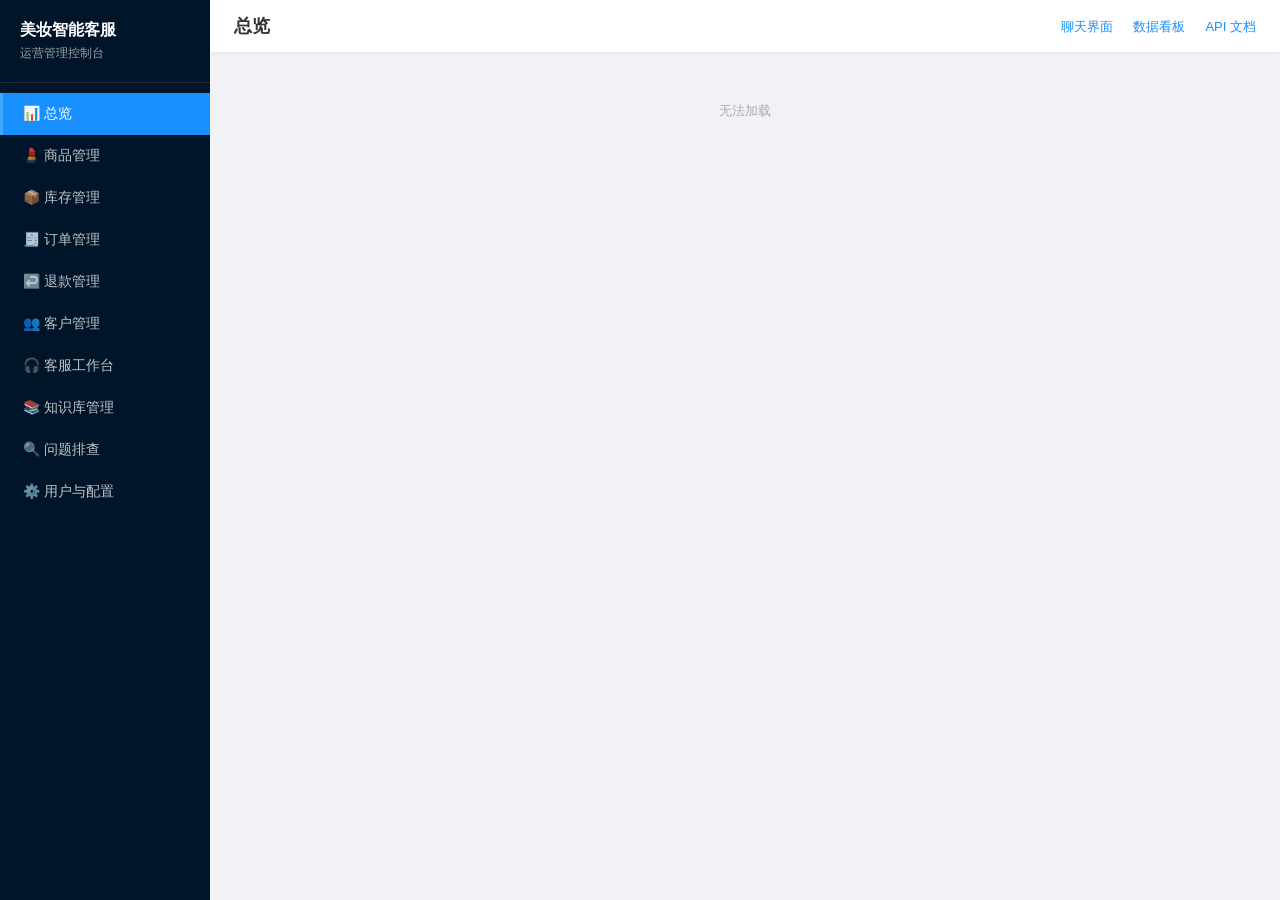
==== static/admin.html @ 64801beb "feat: 补齐企业级能力 - 检索增强/排查链路/客服工作台/运营后台/知识库管理 新增模块: - retrieval_engine: 混合检索(关键词+向量+RRF+重排) + 知识来源追溯 - " ====
<!DOCTYPE html>
<html lang="zh-CN">
<head>
<meta charset="UTF-8">
<meta name="viewport" content="width=device-width, initial-scale=1.0">
<title>运营管理控制台 - 美妆智能客服</title>
<style>
* { margin: 0; padding: 0; box-sizing: border-box; }
body { font-family: -apple-system, BlinkMacSystemFont, 'Segoe UI', Roboto, sans-serif; background: #f0f2f5; color: #333; }
.layout { display: flex; min-height: 100vh; }
.sidebar { width: 210px; background: #001529; color: #fff; flex-shrink: 0; }
.logo { padding: 20px; font-size: 16px; font-weight: 700; border-bottom: 1px solid rgba(255,255,255,0.1); }
.logo small { display:block; font-weight:400; font-size:12px; opacity:.6; margin-top:4px; }
.menu { padding: 10px 0; }
.menu-item { padding: 12px 20px; cursor: pointer; font-size: 14px; color: rgba(255,255,255,0.75); transition: all .2s; border-left: 3px solid transparent; }
.menu-item:hover { background: rgba(255,255,255,0.08); color: #fff; }
.menu-item.active { background: #1890ff; color: #fff; border-left-color: #40a9ff; }
.main { flex: 1; display: flex; flex-direction: column; min-width: 0; }
.topbar { background: #fff; padding: 14px 24px; display: flex; justify-content: space-between; align-items: center; box-shadow: 0 1px 4px rgba(0,0,0,0.06); }
.topbar h2 { font-size: 18px; }
.topbar .links a { color: #1890ff; text-decoration: none; font-size: 13px; margin-left: 16px; }
.content { padding: 20px 24px; flex: 1; }
.panel { display: none; }
.panel.active { display: block; }
.cards { display: grid; grid-template-columns: repeat(auto-fit, minmax(160px, 1fr)); gap: 16px; margin-bottom: 20px; }
.card { background: #fff; border-radius: 8px; padding: 18px; box-shadow: 0 1px 4px rgba(0,0,0,0.06); }
.card .label { font-size: 12px; color: #888; margin-bottom: 6px; }
.card .value { font-size: 26px; font-weight: 700; }
.card .value.warn { color: #fa8c16; }
.card .value.ok { color: #52c41a; }
.toolbar { display: flex; gap: 10px; margin-bottom: 14px; flex-wrap: wrap; align-items: center; }
input, select, button, textarea { font-family: inherit; font-size: 13px; }
input[type=text], input[type=number], select, textarea { padding: 7px 10px; border: 1px solid #d9d9d9; border-radius: 4px; outline: none; }
input:focus, select:focus, textarea:focus { border-color: #1890ff; }
button { padding: 7px 14px; border: none; border-radius: 4px; background: #1890ff; color: #fff; cursor: pointer; transition: opacity .2s; }
button:hover { opacity: .85; }
button.ghost { background: #fff; color: #1890ff; border: 1px solid #1890ff; }
button.danger { background: #ff4d4f; }
button.sm { padding: 4px 10px; font-size: 12px; }
table { width: 100%; border-collapse: collapse; background: #fff; border-radius: 8px; overflow: hidden; box-shadow: 0 1px 4px rgba(0,0,0,0.06); }
th, td { padding: 11px 14px; text-align: left; font-size: 13px; border-bottom: 1px solid #f0f0f0; }
th { background: #fafafa; color: #666; font-weight: 600; font-size: 12px; }
tr:hover td { background: #fafcff; }
.badge { display: inline-block; padding: 2px 9px; border-radius: 10px; font-size: 12px; }
.badge.green { background: #f6ffed; color: #52c41a; }
.badge.orange { background: #fff7e6; color: #fa8c16; }
.badge.red { background: #fff1f0; color: #ff4d4f; }
.badge.blue { background: #e6f7ff; color: #1890ff; }
.badge.gray { background: #f5f5f5; color: #888; }
.empty { text-align: center; padding: 30px; color: #aaa; font-size: 13px; }
.modal-mask { display: none; position: fixed; inset: 0; background: rgba(0,0,0,0.45); align-items: center; justify-content: center; z-index: 100; }
.modal-mask.show { display: flex; }
.modal { background: #fff; border-radius: 8px; width: 480px; max-width: 92vw; max-height: 86vh; overflow-y: auto; }
.modal h3 { padding: 16px 20px; border-bottom: 1px solid #f0f0f0; font-size: 16px; }
.modal .body { padding: 20px; }
.modal .field { margin-bottom: 14px; }
.modal .field label { display: block; font-size: 13px; color: #666; margin-bottom: 6px; }
.modal .field input, .modal .field select, .modal .field textarea { width: 100%; }
.modal .foot { padding: 14px 20px; border-top: 1px solid #f0f0f0; text-align: right; display: flex; gap: 10px; justify-content: flex-end; }
.tag { display:inline-block; padding:1px 7px; background:#f0f5ff; color:#2f54eb; border-radius:3px; font-size:11px; margin-right:4px; }
.loading { text-align: center; padding: 20px; color: #999; }
</style>
</head>
<body>
<div class="layout">
  <div class="sidebar">
    <div class="logo">美妆智能客服<small>运营管理控制台</small></div>
    <div class="menu" id="menu">
      <div class="menu-item active" data-panel="overview">📊 总览</div>
      <div class="menu-item" data-panel="products">💄 商品管理</div>
      <div class="menu-item" data-panel="inventory">📦 库存管理</div>
      <div class="menu-item" data-panel="orders">🧾 订单管理</div>
      <div class="menu-item" data-panel="refunds">↩️ 退款管理</div>
      <div class="menu-item" data-panel="customers">👥 客户管理</div>
      <div class="menu-item" data-panel="workbench">🎧 客服工作台</div>
      <div class="menu-item" data-panel="kb">📚 知识库管理</div>
      <div class="menu-item" data-panel="traces">🔍 问题排查</div>
      <div class="menu-item" data-panel="system">⚙️ 用户与配置</div>
    </div>
  </div>
  <div class="main">
    <div class="topbar">
      <h2 id="panelTitle">总览</h2>
      <div class="links">
        <a href="/">聊天界面</a>
        <a href="/dashboard">数据看板</a>
        <a href="/docs" target="_blank">API 文档</a>
      </div>
    </div>
    <div class="content" id="content"><div class="loading">加载中...</div></div>
  </div>
</div>

<div class="modal-mask" id="modalMask">
  <div class="modal">
    <h3 id="modalTitle">编辑</h3>
    <div class="body" id="modalBody"></div>
    <div class="foot">
      <button class="ghost" onclick="closeModal()">取消</button>
      <button id="modalOk">确定</button>
    </div>
  </div>
</div>

<script>
const $ = (id) => document.getElementById(id);
let currentPanel = 'overview';

const PANEL_TITLES = {
  overview: '总览', products: '商品管理', inventory: '库存管理', orders: '订单管理',
  refunds: '退款管理', customers: '客户管理', workbench: '客服工作台',
  kb: '知识库管理', traces: '问题排查', system: '用户与配置'
};

async function api(path, opts) {
  try {
    const r = await fetch(path, opts);
    if (!r.ok) throw new Error('HTTP ' + r.status);
    return await r.json();
  } catch (e) {
    console.error(path, e);
    return null;
  }
}

function badge(text, color) { return `<span class="badge ${color}">${text}</span>`; }
function esc(s) { return String(s == null ? '' : s).replace(/[&<>"]/g, c => ({'&':'&amp;','<':'&lt;','>':'&gt;','"':'&quot;'}[c])); }

// ============ 菜单切换 ============
document.querySelectorAll('.menu-item').forEach(el => {
  el.onclick = () => {
    document.querySelectorAll('.menu-item').forEach(x => x.classList.remove('active'));
    el.classList.add('active');
    currentPanel = el.dataset.panel;
    $('panelTitle').textContent = PANEL_TITLES[currentPanel];
    render();
  };
});

async function render() {
  const c = $('content');
  c.innerHTML = '<div class="loading">加载中...</div>';
  const fn = PANELS[currentPanel];
  try { c.innerHTML = await fn(); } catch (e) { c.innerHTML = '<div class="empty">加载失败: ' + esc(e.message) + '</div>'; }
}

// ============ 总览 ============
async function renderOverview() {
  const d = await api('/api/admin/overview');
  if (!d) return '<div class="empty">无法加载</div>';
  return `
    <div class="cards">
      <div class="card"><div class="label">商品总数</div><div class="value">${d.products.total}</div></div>
      <div class="card"><div class="label">在售商品</div><div class="value ok">${d.products.active}</div></div>
      <div class="card"><div class="label">库存 SKU</div><div class="value">${d.inventory.total_skus}</div></div>
      <div class="card"><div class="label">低库存预警</div><div class="value warn">${d.inventory.low_stock}</div></div>
      <div class="card"><div class="label">订单总数</div><div class="value">${d.orders.total}</div></div>
      <div class="card"><div class="label">待处理退款</div><div class="value warn">${d.refunds.pending}</div></div>
      <div class="card"><div class="label">客户数</div><div class="value">${d.customers.total}</div></div>
      <div class="card"><div class="label">后台用户</div><div class="value">${d.users.total}</div></div>
    </div>`;
}

// ============ 商品 ============
async function renderProducts() {
  const d = await api('/api/admin/products?page_size=50');
  if (!d) return '<div class="empty">无法加载</div>';
  const rows = d.items.map(p => `
    <tr>
      <td>${esc(p.name)}</td>
      <td>${esc(p.brand)}</td>
      <td>${esc(p.category)}</td>
      <td>¥${p.price}</td>
      <td>${p.stock}</td>
      <td>${p.status === 'active' ? badge('在售','green') : badge('下架','gray')}</td>
      <td>
        <button class="sm ghost" onclick="editProduct('${p.id}')">编辑</button>
        <button class="sm danger" onclick="delProduct('${p.id}')">下架</button>
      </td>
    </tr>`).join('');
  return `
    <div class="toolbar">
      <input type="text" id="pKw" placeholder="搜索商品名/品牌">
      <button onclick="searchProducts()">搜索</button>
      <button class="ghost" onclick="newProduct()">+ 新增商品</button>
      <span style="color:#888;font-size:13px">共 ${d.total} 个商品</span>
    </div>
    <table><thead><tr><th>名称</th><th>品牌</th><th>品类</th><th>价格</th><th>库存</th><th>状态</th><th>操作</th></tr></thead>
    <tbody>${rows || '<tr><td colspan="7" class="empty">暂无数据</td></tr>'}</tbody></table>`;
}

async function searchProducts() {
  const kw = $('pKw').value.trim();
  const d = await api('/api/admin/products?page_size=50' + (kw ? '&keyword=' + encodeURIComponent(kw) : ''));
  if (!d) return;
  const rows = d.items.map(p => `
    <tr><td>${esc(p.name)}</td><td>${esc(p.brand)}</td><td>${esc(p.category)}</td>
    <td>¥${p.price}</td><td>${p.stock}</td>
    <td>${p.status === 'active' ? badge('在售','green') : badge('下架','gray')}</td>
    <td><button class="sm ghost" onclick="editProduct('${p.id}')">编辑</button>
    <button class="sm danger" onclick="delProduct('${p.id}')">下架</button></td></tr>`).join('');
  document.querySelector('tbody').innerHTML = rows || '<tr><td colspan="7" class="empty">无匹配</td></tr>';
}

function newProduct() {
  openModal('新增商品', [
    {k:'name', l:'商品名称', t:'text'},
    {k:'brand', l:'品牌', t:'text'},
    {k:'category', l:'品类', t:'text', v:'护肤'},
    {k:'price', l:'价格', t:'number'},
    {k:'stock', l:'库存', t:'number'},
    {k:'description', l:'描述', t:'textarea'},
  ], async (data) => {
    data.price = parseFloat(data.price || 0);
    data.stock = parseInt(data.stock || 0);
    await api('/api/admin/products', {method:'POST', headers:{'Content-Type':'application/json'}, body: JSON.stringify(data)});
    closeModal(); render();
  });
}

async function editProduct(id) {
  const p = await api('/api/admin/products/' + id);
  if (!p) return;
  openModal('编辑商品', [
    {k:'name', l:'商品名称', t:'text', v:p.name},
    {k:'brand', l:'品牌', t:'text', v:p.brand},
    {k:'category', l:'品类', t:'text', v:p.category},
    {k:'price', l:'价格', t:'number', v:p.price},
    {k:'description', l:'描述', t:'textarea', v:p.description},
  ], async (data) => {
    data.price = parseFloat(data.price || 0);
    await api('/api/admin/products/' + id, {method:'PUT', headers:{'Content-Type':'application/json'}, body: JSON.stringify(data)});
    closeModal(); render();
  });
}

async function delProduct(id) {
  if (!confirm('确认下架该商品？')) return;
  await api('/api/admin/products/' + id, {method:'DELETE'});
  render();
}

// ============ 库存 ============
async function renderInventory() {
  const d = await api('/api/admin/inventory');
  if (!d) return '<div class="empty">无法加载</div>';
  const rows = d.items.map(i => `
    <tr>
      <td>${esc(i.product_name)}</td>
      <td>${i.stock}</td>
      <td>${i.warning_threshold}</td>
      <td>${i.low_stock ? badge('低库存','red') : badge('正常','green')}</td>
      <td>
        <button class="sm ghost" onclick="adjustStock('${i.product_id}', 10)">+10</button>
        <button class="sm ghost" onclick="adjustStock('${i.product_id}', -10)">-10</button>
        <button class="sm" onclick="setStock('${i.product_id}')">设置</button>
      </td>
    </tr>`).join('');
  return `<table><thead><tr><th>商品</th><th>库存</th><th>预警阈值</th><th>状态</th><th>操作</th></tr></thead>
    <tbody>${rows || '<tr><td colspan="5" class="empty">暂无数据</td></tr>'}</tbody></table>`;
}

async function adjustStock(pid, delta) {
  await api(`/api/admin/inventory/${pid}/adjust?delta=${delta}`, {method:'POST'});
  render();
}
function setStock(pid) {
  openModal('设置库存', [{k:'stock', l:'库存数量', t:'number'}], async (d) => {
    await api(`/api/admin/inventory/${pid}/adjust?stock=${parseInt(d.stock||0)}`, {method:'POST'});
    closeModal(); render();
  });
}

// ============ 订单 ============
async function renderOrders() {
  const d = await api('/api/admin/orders');
  if (!d) return '<div class="empty">无法加载</div>';
  const STATUS = {pending:'待支付', paid:'已支付', shipped:'已发货', completed:'已完成', cancelled:'已取消', returned:'已退货'};
  const rows = d.items.map(o => `
    <tr>
      <td>${esc(o.order_id)}</td>
      <td>${esc(o.user_id)}</td>
      <td>¥${o.total_amount}</td>
      <td>${badge(STATUS[o.status] || o.status, o.status==='completed'?'green':o.status==='cancelled'?'gray':'blue')}</td>
      <td>${o.tracking_number || '-'}</td>
      <td><button class="sm ghost" onclick="setOrderStatus('${o.order_id}')">改状态</button></td>
    </tr>`).join('');
  return `<table><thead><tr><th>订单号</th><th>用户</th><th>金额</th><th>状态</th><th>物流单号</th><th>操作</th></tr></thead>
    <tbody>${rows || '<tr><td colspan="6" class="empty">暂无订单</td></tr>'}</tbody></table>`;
}

function setOrderStatus(oid) {
  openModal('修改订单状态', [{k:'status', l:'状态 (pending/paid/shipped/completed/cancelled)', t:'text'}], async (d) => {
    await api(`/api/admin/orders/${oid}/status?status=${encodeURIComponent(d.status)}`, {method:'PUT'});
    closeModal(); render();
  });
}

// ============ 退款 ============
async function renderRefunds() {
  const d = await api('/api/admin/refunds');
  if (!d) return '<div class="empty">无法加载</div>';
  const rows = d.items.map(r => `
    <tr>
      <td>${esc(r.return_id)}</td>
      <td>${esc(r.order_id)}</td>
      <td>¥${r.refund_amount}</td>
      <td>${esc(r.reason)}</td>
      <td>${badge(r.status, r.status==='approved'?'green':r.status==='rejected'?'red':'orange')}</td>
      <td>
        ${r.status==='pending' ? `<button class="sm" onclick="approveRefund('${r.return_id}')">通过</button>
        <button class="sm danger" onclick="rejectRefund('${r.return_id}')">拒绝</button>` : '-'}
      </td>
    </tr>`).join('');
  return `<table><thead><tr><th>退款单号</th><th>订单号</th><th>金额</th><th>原因</th><th>状态</th><th>操作</th></tr></thead>
    <tbody>${rows || '<tr><td colspan="6" class="empty">暂无退款申请</td></tr>'}</tbody></table>`;
}

async function approveRefund(id) {
  if (!confirm('确认通过该退款申请？')) return;
  await api(`/api/admin/refunds/${id}/approve`, {method:'POST'});
  render();
}
function rejectRefund(id) {
  openModal('拒绝退款', [{k:'reason', l:'拒绝原因', t:'text'}], async (d) => {
    await api(`/api/admin/refunds/${id}/reject?reason=${encodeURIComponent(d.reason||'')}`, {method:'POST'});
    closeModal(); render();
  });
}

// ============ 客户 ============
async function renderCustomers() {
  const d = await api('/api/admin/customers');
  if (!d) return '<div class="empty">无法加载</div>';
  const rows = d.items.map(c => `
    <tr>
      <td>${esc(c.nickname)}</td>
      <td>${esc(c.phone)}</td>
      <td>${badge(c.level, c.level==='VIP'?'orange':'gray')}</td>
      <td>${c.total_orders}</td>
      <td>¥${c.total_spent}</td>
      <td>${(c.tags||[]).map(t=>`<span class="tag">${esc(t)}</span>`).join('')}</td>
    </tr>`).join('');
  return `<div class="toolbar"><button class="ghost" onclick="newCustomer()">+ 新增客户</button></div>
    <table><thead><tr><th>昵称</th><th>手机</th><th>等级</th><th>订单数</th><th>消费额</th><th>标签</th></tr></thead>
    <tbody>${rows || '<tr><td colspan="6" class="empty">暂无客户</td></tr>'}</tbody></table>`;
}

function newCustomer() {
  openModal('新增客户', [
    {k:'nickname', l:'昵称', t:'text'},
    {k:'phone', l:'手机号', t:'text'},
    {k:'level', l:'等级', t:'text', v:'normal'},
  ], async (d) => {
    await api('/api/admin/customers', {method:'POST', headers:{'Content-Type':'application/json'}, body: JSON.stringify(d)});
    closeModal(); render();
  });
}

// ============ 客服工作台 ============
async function renderWorkbench() {
  const stats = await api('/api/tickets/stats');
  const agents = await api('/api/agents');
  const tickets = await api('/api/tickets');

  const agentRows = (agents?.agents || []).map(a => `
    <tr>
      <td>${esc(a.name)}</td>
      <td>${a.role}</td>
      <td>${a.status==='online'?badge('在线','green'):badge('离线','gray')}</td>
      <td>${a.active_count} / ${a.max_concurrent}</td>
      <td>${a.total_handled}</td>
      <td>${(a.reception_scope?.categories||['全部']).join('、')}</td>
      <td>
        ${a.status==='online'
          ? `<button class="sm ghost" onclick="setAgent('${a.agent_id}','offline')">下线</button>`
          : `<button class="sm" onclick="setAgent('${a.agent_id}','online')">上线</button>`}
      </td>
    </tr>`).join('');

  const ticketRows = (tickets?.tickets || []).map(t => `
    <tr>
      <td>${esc(t.ticket_id)}</td>
      <td>${esc(t.session_id)}</td>
      <td>${badge(t.priority, t.priority==='urgent'?'red':t.priority==='high'?'orange':'gray')}</td>
      <td>${esc(t.emotion)}</td>
      <td>${badge(t.status, t.status==='serving'?'green':t.status==='pending'?'orange':'gray')}</td>
      <td>${esc(t.assigned_agent || '未分配')}</td>
      <td>
        ${t.status==='pending' ? `<button class="sm" onclick="assignTicket('${t.ticket_id}')">分配</button>` : ''}
        ${t.status!=='closed' ? `<button class="sm ghost" onclick="closeTicket('${t.ticket_id}')">关闭</button>` : ''}
      </td>
    </tr>`).join('');

  return `
    <div class="cards">
      <div class="card"><div class="label">工单总数</div><div class="value">${stats?.total_tickets ?? 0}</div></div>
      <div class="card"><div class="label">待分配</div><div class="value warn">${stats?.pending ?? 0}</div></div>
      <div class="card"><div class="label">服务中</div><div class="value ok">${stats?.serving ?? 0}</div></div>
      <div class="card"><div class="label">在线客服</div><div class="value">${stats?.online_agents ?? 0} / ${stats?.total_agents ?? 0}</div></div>
    </div>
    <h3 style="margin:16px 0 10px;font-size:15px">客服账号</h3>
    <table><thead><tr><th>姓名</th><th>角色</th><th>状态</th><th>负载</th><th>已处理</th><th>接待范围</th><th>操作</th></tr></thead>
    <tbody>${agentRows || '<tr><td colspan="7" class="empty">暂无客服</td></tr>'}</tbody></table>
    <h3 style="margin:20px 0 10px;font-size:15px">转人工工单</h3>
    <table><thead><tr><th>工单号</th><th>会话</th><th>优先级</th><th>情感</th><th>状态</th><th>客服</th><th>操作</th></tr></thead>
    <tbody>${ticketRows || '<tr><td colspan="7" class="empty">暂无工单</td></tr>'}</tbody></table>`;
}

async function setAgent(id, status) {
  await api(`/api/agents/${id}/status?status=${status}`, {method:'POST'});
  render();
}
function assignTicket(tid) {
  openModal('分配工单', [{k:'agent_id', l:'客服ID (如 agent_001)', t:'text'}], async (d) => {
    await api(`/api/tickets/${tid}/assign?agent_id=${encodeURIComponent(d.agent_id)}`, {method:'POST'});
    closeModal(); render();
  });
}
function closeTicket(tid) {
  openModal('关闭工单', [{k:'resolution', l:'处理结果', t:'text'}], async (d) => {
    await api(`/api/tickets/${tid}/close?resolution=${encodeURIComponent(d.resolution||'')}`, {method:'POST'});
    closeModal(); render();
  });
}

// ============ 知识库 ============
async function renderKB() {
  const stats = await api('/api/kb/stats');
  const docs = await api('/api/kb/documents');
  const versions = await api('/api/kb/versions');

  const docRows = (docs?.items || []).map(d => `
    <tr>
      <td>${esc(d.title)}</td>
      <td>${esc(d.category)}</td>
      <td>${d.doc_type}</td>
      <td>${badge(d.status, d.status==='active'?'green':'gray')}</td>
      <td>
        <button class="sm ghost" onclick="viewChunks('${d.doc_id}')">切片</button>
        <button class="sm danger" onclick="delDoc('${d.doc_id}')">删除</button>
      </td>
    </tr>`).join('');

  const verRows = (versions?.items || []).map(v => `
    <tr>
      <td>v${v.version_number}</td>
      <td>${esc(v.name)}</td>
      <td>${badge(v.status, v.status==='published'?'green':v.status==='archived'?'gray':'orange')}</td>
      <td>${v.chunk_count} 切片</td>
      <td>${v.effective_at ? new Date(v.effective_at*1000).toLocaleString() : '-'}</td>
      <td>
        ${v.status!=='published' ? `<button class="sm" onclick="publishVer('${v.version_id}')">发布</button>` : ''}
        <button class="sm ghost" onclick="rollbackVer('${v.version_id}')">回滚到此版本</button>
      </td>
    </tr>`).join('');

  return `
    <div class="cards">
      <div class="card"><div class="label">文档数</div><div class="value">${stats?.documents ?? 0}</div></div>
      <div class="card"><div class="label">切片数</div><div class="value">${stats?.chunks ?? 0}</div></div>
      <div class="card"><div class="label">已向量化</div><div class="value ok">${stats?.vectorized_chunks ?? 0}</div></div>
      <div class="card"><div class="label">版本数</div><div class="value">${stats?.versions ?? 0}</div></div>
    </div>
    <div class="toolbar">
      <button class="ghost" onclick="newDoc()">+ 新增文档</button>
      <button onclick="vectorizeAll()">全量向量化</button>
      <button class="ghost" onclick="newVersion()">创建版本快照</button>
    </div>
    <h3 style="margin:8px 0 10px;font-size:15px">文档列表</h3>
    <table><thead><tr><th>标题</th><th>分类</th><th>类型</th><th>状态</th><th>操作</th></tr></thead>
    <tbody>${docRows || '<tr><td colspan="5" class="empty">暂无文档</td></tr>'}</tbody></table>
    <h3 style="margin:20px 0 10px;font-size:15px">版本管理</h3>
    <table><thead><tr><th>版本</th><th>名称</th><th>状态</th><th>切片数</th><th>生效时间</th><th>操作</th></tr></thead>
    <tbody>${verRows || '<tr><td colspan="6" class="empty">暂无版本</td></tr>'}</tbody></table>`;
}

function newDoc() {
  openModal('新增知识文档', [
    {k:'title', l:'标题', t:'text'},
    {k:'category', l:'分类', t:'text'},
    {k:'content', l:'内容（自动切片）', t:'textarea'},
  ], async (d) => {
    await api('/api/kb/documents', {method:'POST', headers:{'Content-Type':'application/json'}, body: JSON.stringify(d)});
    closeModal(); render();
  });
}

async function viewChunks(docId) {
  const d = await api('/api/kb/chunks?doc_id=' + docId);
  const html = (d?.items || []).map(c => `
    <div style="border:1px solid #eee;border-radius:6px;padding:10px;margin-bottom:8px">
      <div style="font-size:12px;color:#888;margin-bottom:6px">${c.chunk_id} ${c.enabled?badge('启用','green'):badge('禁用','gray')} ${c.vectorized?badge('已向量化','blue'):''}</div>
      <div style="font-size:13px">${esc(c.content)}</div>
      <div style="margin-top:8px">
        <button class="sm ghost" onclick="editChunk('${c.chunk_id}')">编辑</button>
        <button class="sm ghost" onclick="vectorizeChunk('${c.chunk_id}')">向量化</button>
      </div>
    </div>`).join('') || '<div class="empty">无切片</div>';
  openModal('文档切片', [], null, html);
}

function editChunk(cid) {
  openModal('编辑切片', [{k:'content', l:'切片内容', t:'textarea'}], async (d) => {
    await api(`/api/kb/chunks/${cid}?content=${encodeURIComponent(d.content)}`, {method:'PUT'});
    closeModal(); render();
  });
}
async function vectorizeChunk(cid) {
  await api(`/api/kb/chunks/${cid}/vectorize`, {method:'POST'});
  alert('向量化完成');
}
async function vectorizeAll() {
  const r = await api('/api/kb/vectorize-all', {method:'POST'});
  alert(`已向量化 ${r?.vectorized ?? 0} 个切片`);
}
function newVersion() {
  openModal('创建版本快照', [{k:'name', l:'版本名称', t:'text'}, {k:'note', l:'备注', t:'text'}], async (d) => {
    await api('/api/kb/versions', {method:'POST', headers:{'Content-Type':'application/json'}, body: JSON.stringify(d)});
    closeModal(); render();
  });
}
async function publishVer(vid) {
  await api(`/api/kb/versions/${vid}/publish`, {method:'POST'});
  render();
}
async function rollbackVer(vid) {
  if (!confirm('确认回滚到该版本？当前未发布的修改将丢失。')) return;
  await api(`/api/kb/versions/${vid}/rollback`, {method:'POST'});
  render();
}
async function delDoc(id) {
  if (!confirm('确认删除该文档及其切片？')) return;
  await api('/api/kb/documents/' + id, {method:'DELETE'});
  render();
}

// ============ 问题排查 ============
async function renderTraces() {
  const stats = await api('/api/traces/stats');
  const traces = await api('/api/traces?limit=30');
  const rows = (traces?.traces || []).map(t => `
    <tr>
      <td style="font-family:monospace;font-size:12px">${esc(t.trace_id)}</td>
      <td>${esc(t.user_message).slice(0, 30)}</td>
      <td>${esc(t.intent)}</td>
      <td>${esc(t.emotion)}</td>
      <td>${t.total_duration_ms}ms</td>
      <td>${t.status==='escalated'?badge('转人工','red'):badge('已解决','green')}</td>
      <td><button class="sm ghost" onclick="viewTrace('${t.trace_id}')">查看链路</button></td>
    </tr>`).join('');
  return `
    <div class="cards">
      <div class="card"><div class="label">总链路数</div><div class="value">${stats?.total_traces ?? 0}</div></div>
      <div class="card"><div class="label">已解决</div><div class="value ok">${stats?.resolved ?? 0}</div></div>
      <div class="card"><div class="label">转人工</div><div class="value warn">${stats?.escalated ?? 0}</div></div>
      <div class="card"><div class="label">平均耗时</div><div class="value">${Math.round(stats?.avg_duration_ms ?? 0)}ms</div></div>
    </div>
    <table><thead><tr><th>链路ID</th><th>用户消息</th><th>意图</th><th>情感</th><th>耗时</th><th>状态</th><th>操作</th></tr></thead>
    <tbody>${rows || '<tr><td colspan="7" class="empty">暂无链路记录</td></tr>'}</tbody></table>`;
}

async function viewTrace(tid) {
  const t = await api('/api/traces/' + tid);
  if (!t) return;
  let html = `<div style="font-size:13px;line-height:1.9">
    <div><b>用户消息：</b>${esc(t.user_message)}</div>
    <div><b>最终回复：</b>${esc(t.final_reply)}</div>
    <div><b>意图 / 情感：</b>${esc(t.intent)} / ${esc(t.emotion)}</div>
  </div>
  <h4 style="margin:14px 0 8px;font-size:14px">处理节点</h4>`;
  (t.nodes || []).forEach(n => {
    html += `<div style="border-left:3px solid #1890ff;padding:6px 10px;margin-bottom:6px;background:#fafcff;font-size:12px">
      <b>${n.node}</b> <span style="color:#888">(${n.duration_ms}ms)</span>
      <div style="color:#555">输入: ${esc(JSON.stringify(n.input))}</div>
      <div style="color:#555">输出: ${esc(JSON.stringify(n.output))}</div>
    </div>`;
  });
  if (t.retrieval && t.retrieval.chunks) {
    html += `<h4 style="margin:14px 0 8px;font-size:14px">检索结果 (${t.retrieval.strategy}, 候选${t.retrieval.total_candidates})</h4>`;
    t.retrieval.chunks.forEach(c => {
      html += `<div style="font-size:12px;color:#555">• ${esc(c.chunk_id)} [${esc(c.category)}] 分数=${c.final_score} 命中=${(c.matched_by||[]).join('+')}</div>`;
    });
  }
  if (t.business_queries && t.business_queries.length) {
    html += `<h4 style="margin:14px 0 8px;font-size:14px">业务查询</h4>`;
    t.business_queries.forEach(q => {
      html += `<div style="font-size:12px;color:#555">• ${esc(q.action)}: ${esc(JSON.stringify(q.result)).slice(0,120)}</div>`;
    });
  }
  openModal('链路详情 ' + tid, [], null, html);
}

// ============ 系统（用户/角色/配置） ============
async function renderSystem() {
  const users = await api('/api/admin/users');
  const roles = await api('/api/admin/roles');
  const configs = await api('/api/admin/configs');

  const userRows = (users?.items || []).map(u => `
    <tr><td>${esc(u.username)}</td><td>${esc(u.name)}</td>
    <td>${esc(u.role_id)}</td>
    <td>${badge(u.status,'green')}</td>
    <td><button class="sm danger" onclick="delUser('${u.user_id}')">删除</button></td></tr>`).join('');

  const roleRows = (roles?.items || []).map(r => `
    <tr><td>${esc(r.name)}</td><td>${esc(r.role_id)}</td>
    <td style="font-size:12px">${(r.permissions||[]).join(', ')}</td></tr>`).join('');

  const cfgRows = (configs?.items || []).map(c => `
    <tr><td>${esc(c.key)}</td>
    <td>${esc(JSON.stringify(c.value))}</td>
    <td style="color:#888;font-size:12px">${esc(c.description)}</td>
    <td><button class="sm ghost" onclick="editConfig('${c.key}')">编辑</button></td></tr>`).join('');

  return `
    <h3 style="margin:0 0 10px;font-size:15px">后台用户</h3>
    <div class="toolbar"><button class="ghost" onclick="newUser()">+ 新增用户</button></div>
    <table><thead><tr><th>用户名</th><th>姓名</th><th>角色</th><th>状态</th><th>操作</th></tr></thead>
    <tbody>${userRows || '<tr><td colspan="5" class="empty">暂无用户</td></tr>'}</tbody></table>
    <h3 style="margin:20px 0 10px;font-size:15px">角色权限</h3>
    <table><thead><tr><th>角色名</th><th>角色ID</th><th>权限</th></tr></thead>
    <tbody>${roleRows}</tbody></table>
    <h3 style="margin:20px 0 10px;font-size:15px">系统配置</h3>
    <table><thead><tr><th>配置项</th><th>值</th><th>说明</th><th>操作</th></tr></thead>
    <tbody>${cfgRows}</tbody></table>`;
}

function newUser() {
  openModal('新增后台用户', [
    {k:'username', l:'用户名', t:'text'},
    {k:'name', l:'姓名', t:'text'},
    {k:'role_id', l:'角色ID (role_admin/role_ops/role_cs)', t:'text', v:'role_cs'},
  ], async (d) => {
    const r = await api('/api/admin/users', {method:'POST', headers:{'Content-Type':'application/json'}, body: JSON.stringify(d)});
    if (r && r.error) { alert(r.error); return; }
    closeModal(); render();
  });
}
async function delUser(id) {
  if (!confirm('确认删除该用户？')) return;
  await api('/api/admin/users/' + id, {method:'DELETE'});
  render();
}
function editConfig(key) {
  openModal('编辑配置 ' + key, [{k:'value', l:'值', t:'text'}], async (d) => {
    let v = d.value;
    if (v === 'true') v = true; else if (v === 'false') v = false;
    else if (!isNaN(v) && v !== '') v = Number(v);
    await api(`/api/admin/configs/${key}`, {method:'PUT', headers:{'Content-Type':'application/json'}, body: JSON.stringify({value: v})});
    closeModal(); render();
  });
}

// ============ 模态框 ============
let modalOkHandler = null;
function openModal(title, fields, onOk, customHtml) {
  $('modalTitle').textContent = title;
  const body = $('modalBody');
  if (customHtml) {
    body.innerHTML = customHtml;
  } else {
    body.innerHTML = fields.map(f => `
      <div class="field"><label>${f.l}</label>
      ${f.t === 'textarea'
        ? `<textarea id="f_${f.k}" rows="4">${esc(f.v||'')}</textarea>`
        : `<input id="f_${f.k}" type="${f.t}" value="${esc(f.v||'')}">`}
      </div>`).join('');
  }
  modalOkHandler = onOk;
  $('modalOk').style.display = onOk ? '' : 'none';
  $('modalMask').classList.add('show');
}
function closeModal() { $('modalMask').classList.remove('show'); modalOkHandler = null; }
$('modalOk').onclick = async () => {
  if (!modalOkHandler) return;
  const data = {};
  document.querySelectorAll('#modalBody [id^=f_]').forEach(el => { data[el.id.slice(2)] = el.value; });
  await modalOkHandler(data);
};

// ============ 面板映射 ============
const PANELS = {
  overview: renderOverview, products: renderProducts, inventory: renderInventory,
  orders: renderOrders, refunds: renderRefunds, customers: renderCustomers,
  workbench: renderWorkbench, kb: renderKB, traces: renderTraces, system: renderSystem
};

render();
</script>
</body>
</html>
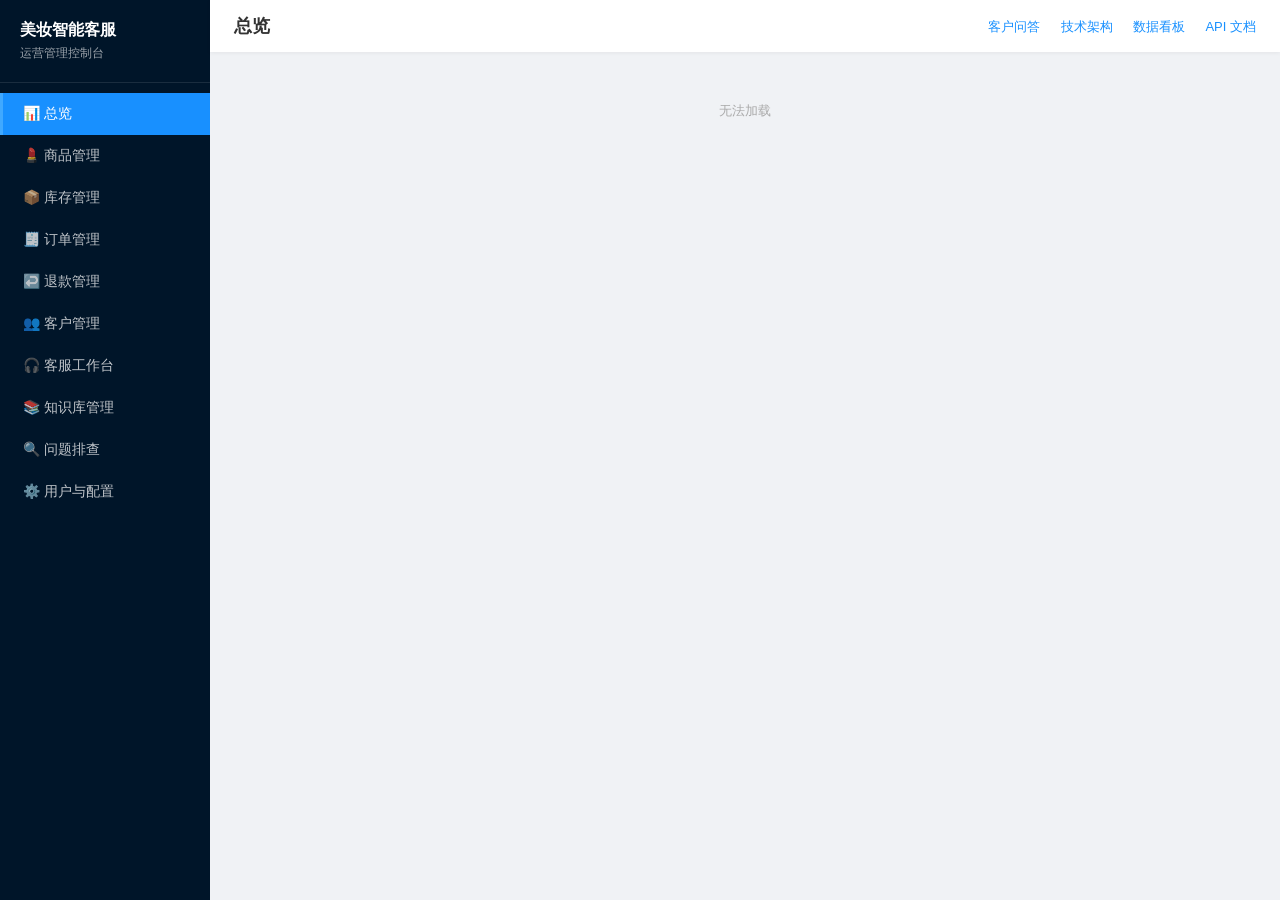
==== commit a365da74: "fix: 修复前端认证拦截 + 整合三大板块导航 修复: - API Key 认证拦截了内置前端页面导致'服务暂时不可用'   - 内置页面(同源 UI)免认证, 外部程序化调用仍需 X-API-Ke" ====
--- a/static/admin.html
+++ b/static/admin.html
@@ -82,7 +82,8 @@
     <div class="topbar">
       <h2 id="panelTitle">总览</h2>
       <div class="links">
-        <a href="/">聊天界面</a>
+        <a href="/">客户问答</a>
+        <a href="/architecture">技术架构</a>
         <a href="/dashboard">数据看板</a>
         <a href="/docs" target="_blank">API 文档</a>
       </div>
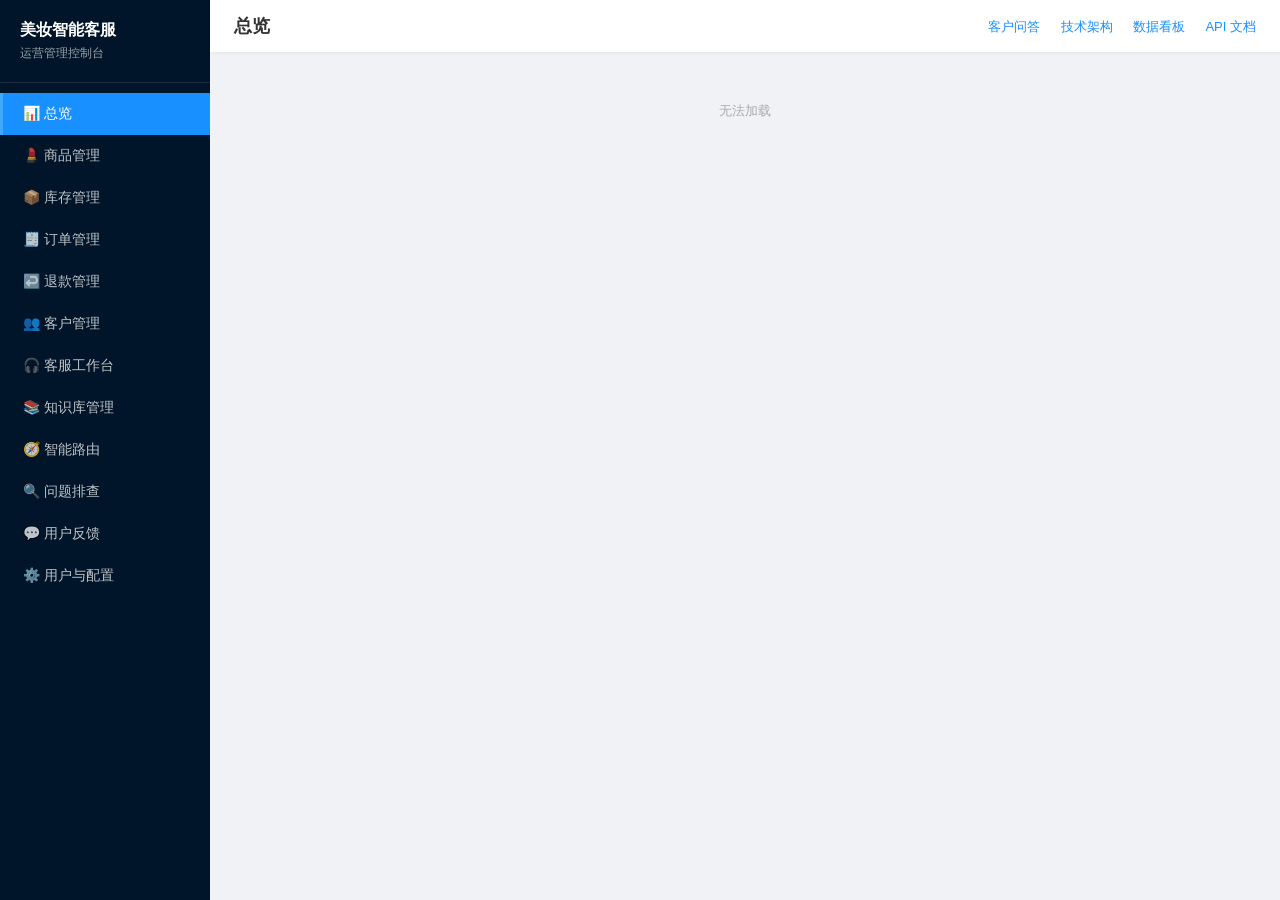
==== commit 3d437ad0: "feat: 参考 AgentServe 补齐智能路由/用户反馈/实时通信 新增: - 智能路由引擎: 业务/知识/混合/澄清/人工/闲聊 六类分流   - 白名单动作(cancel_order/app" ====
--- a/static/admin.html
+++ b/static/admin.html
@@ -74,7 +74,9 @@
       <div class="menu-item" data-panel="customers">👥 客户管理</div>
       <div class="menu-item" data-panel="workbench">🎧 客服工作台</div>
       <div class="menu-item" data-panel="kb">📚 知识库管理</div>
+      <div class="menu-item" data-panel="routing">🧭 智能路由</div>
       <div class="menu-item" data-panel="traces">🔍 问题排查</div>
+      <div class="menu-item" data-panel="feedback">💬 用户反馈</div>
       <div class="menu-item" data-panel="system">⚙️ 用户与配置</div>
     </div>
   </div>
@@ -110,7 +112,8 @@
 const PANEL_TITLES = {
   overview: '总览', products: '商品管理', inventory: '库存管理', orders: '订单管理',
   refunds: '退款管理', customers: '客户管理', workbench: '客服工作台',
-  kb: '知识库管理', traces: '问题排查', system: '用户与配置'
+  kb: '知识库管理', routing: '智能路由', traces: '问题排查',
+  feedback: '用户反馈', system: '用户与配置'
 };
 
 async function api(path, opts) {
@@ -590,6 +593,108 @@
     });
   }
   openModal('链路详情 ' + tid, [], null, html);
+}
+
+// ============ 智能路由 ============
+async function renderRouting() {
+  const rules = await api('/api/routing/rules');
+  const stats = await api('/api/routing/stats');
+  if (!rules) return '<div class="empty">无法加载</div>';
+
+  const routeRows = Object.entries(rules.routes).map(([k, v]) => `
+    <tr>
+      <td><b>${esc(v.name)}</b><br><code style="font-size:11px">${k}</code></td>
+      <td style="font-size:12px;color:#666">${esc(v.desc)}</td>
+      <td style="font-size:11px">${(v.intents || []).map(i => `<span class="tag">${esc(i)}</span>`).join('')}</td>
+    </tr>`).join('');
+
+  const guardRows = (rules.guards || []).map(g => `
+    <tr><td>${esc(g.name)}</td><td style="font-size:12px">${esc(g.desc)}</td></tr>`).join('');
+
+  const dist = (stats && stats.distribution) || {};
+  const total = (stats && stats.total) || 0;
+  const distRows = Object.entries(dist).map(([k, v]) => `
+    <tr><td>${esc(k)}</td><td>${v}</td><td>${total ? (v / total * 100).toFixed(1) : 0}%</td></tr>`).join('');
+
+  return `
+    <div class="cards">
+      <div class="card"><div class="label">累计路由次数</div><div class="value">${total}</div></div>
+      <div class="card"><div class="label">路由类型</div><div class="value">${Object.keys(rules.routes).length}</div></div>
+      <div class="card"><div class="label">白名单动作</div><div class="value">${(rules.allowed_actions || []).length}</div></div>
+      <div class="card"><div class="label">守卫规则</div><div class="value">${(rules.guards || []).length}</div></div>
+    </div>
+
+    <div class="toolbar">
+      <input type="text" id="routeTest" placeholder="输入一句话测试路由，如：帮我查订单PDD-20240101-ABCD" style="width:420px">
+      <button onclick="testRoute()">试算路由</button>
+    </div>
+    <div id="routeResult"></div>
+
+    <h3 style="margin:16px 0 10px;font-size:15px">路由类型</h3>
+    <table><thead><tr><th>路由</th><th>说明</th><th>允许意图</th></tr></thead>
+    <tbody>${routeRows}</tbody></table>
+
+    <h3 style="margin:20px 0 10px;font-size:15px">守卫规则（确定性，优先于模型）</h3>
+    <table><thead><tr><th>规则</th><th>说明</th></tr></thead>
+    <tbody>${guardRows}</tbody></table>
+
+    <h3 style="margin:20px 0 10px;font-size:15px">路由分布</h3>
+    <table><thead><tr><th>路由</th><th>次数</th><th>占比</th></tr></thead>
+    <tbody>${distRows || '<tr><td colspan="3" class="empty">暂无数据</td></tr>'}</tbody></table>`;
+}
+
+async function testRoute() {
+  const msg = $('routeTest').value.trim();
+  if (!msg) return;
+  const r = await api('/api/routing/decide?message=' + encodeURIComponent(msg), {method: 'POST'});
+  if (!r) return;
+  $('routeResult').innerHTML = `
+    <div style="background:#fff;border-radius:8px;padding:16px;margin-bottom:16px;box-shadow:0 1px 4px rgba(0,0,0,.06)">
+      <div style="font-size:13px;line-height:2">
+        <b>路由：</b>${badge(r.route, 'blue')} &nbsp;
+        <b>意图：</b>${badge(r.intent, 'green')} &nbsp;
+        <b>判定来源：</b>${esc(r.decided_by)}<br>
+        ${r.order_id ? '<b>订单号：</b>' + esc(r.order_id) + '<br>' : ''}
+        ${r.product_sku ? '<b>SKU：</b>' + esc(r.product_sku) + '<br>' : ''}
+        ${r.product_field && r.product_field !== 'info' ? '<b>商品字段：</b>' + esc(r.product_field) + '<br>' : ''}
+        ${r.action ? '<b>动作：</b>' + badge(r.action, 'orange') + '<br>' : ''}
+        ${r.question ? '<b>追问：</b>' + esc(r.question) + '<br>' : ''}
+        <b>理由：</b>${esc(r.reason)}
+      </div>
+    </div>`;
+}
+
+// ============ 用户反馈 ============
+async function renderFeedback() {
+  const stats = await api('/api/feedback/stats');
+  const items = await api('/api/feedback?limit=50');
+  if (!items) return '<div class="empty">无法加载</div>';
+
+  const rows = (items.items || []).map(f => `
+    <tr>
+      <td>${f.rating === 'up' ? badge('👍 有帮助', 'green') : badge('👎 没帮助', 'red')}</td>
+      <td>${esc(f.user_message).slice(0, 40)}</td>
+      <td>${esc(f.intent)}</td>
+      <td>${esc(f.route)}</td>
+      <td style="color:#888;font-size:12px">${esc(f.comment) || '-'}</td>
+      <td>${new Date(f.created_at * 1000).toLocaleString()}</td>
+    </tr>`).join('');
+
+  const downIntents = Object.entries(stats?.down_by_intent || {})
+    .map(([k, v]) => `<tr><td>${esc(k)}</td><td>${v}</td></tr>`).join('');
+
+  return `
+    <div class="cards">
+      <div class="card"><div class="label">反馈总数</div><div class="value">${stats?.total ?? 0}</div></div>
+      <div class="card"><div class="label">好评</div><div class="value ok">${stats?.up ?? 0}</div></div>
+      <div class="card"><div class="label">差评</div><div class="value warn">${stats?.down ?? 0}</div></div>
+      <div class="card"><div class="label">满意度</div><div class="value ok">${stats?.satisfaction_rate ?? 0}%</div></div>
+    </div>
+    ${downIntents ? `<h3 style="margin:8px 0 10px;font-size:15px">差评集中的意图（优化重点）</h3>
+    <table><thead><tr><th>意图</th><th>差评数</th></tr></thead><tbody>${downIntents}</tbody></table>` : ''}
+    <h3 style="margin:20px 0 10px;font-size:15px">反馈明细</h3>
+    <table><thead><tr><th>评价</th><th>用户问题</th><th>意图</th><th>路由</th><th>评论</th><th>时间</th></tr></thead>
+    <tbody>${rows || '<tr><td colspan="6" class="empty">暂无反馈</td></tr>'}</tbody></table>`;
 }
 
 // ============ 系统（用户/角色/配置） ============
@@ -684,7 +789,8 @@
 const PANELS = {
   overview: renderOverview, products: renderProducts, inventory: renderInventory,
   orders: renderOrders, refunds: renderRefunds, customers: renderCustomers,
-  workbench: renderWorkbench, kb: renderKB, traces: renderTraces, system: renderSystem
+  workbench: renderWorkbench, kb: renderKB, routing: renderRouting,
+  traces: renderTraces, feedback: renderFeedback, system: renderSystem
 };
 
 render();
